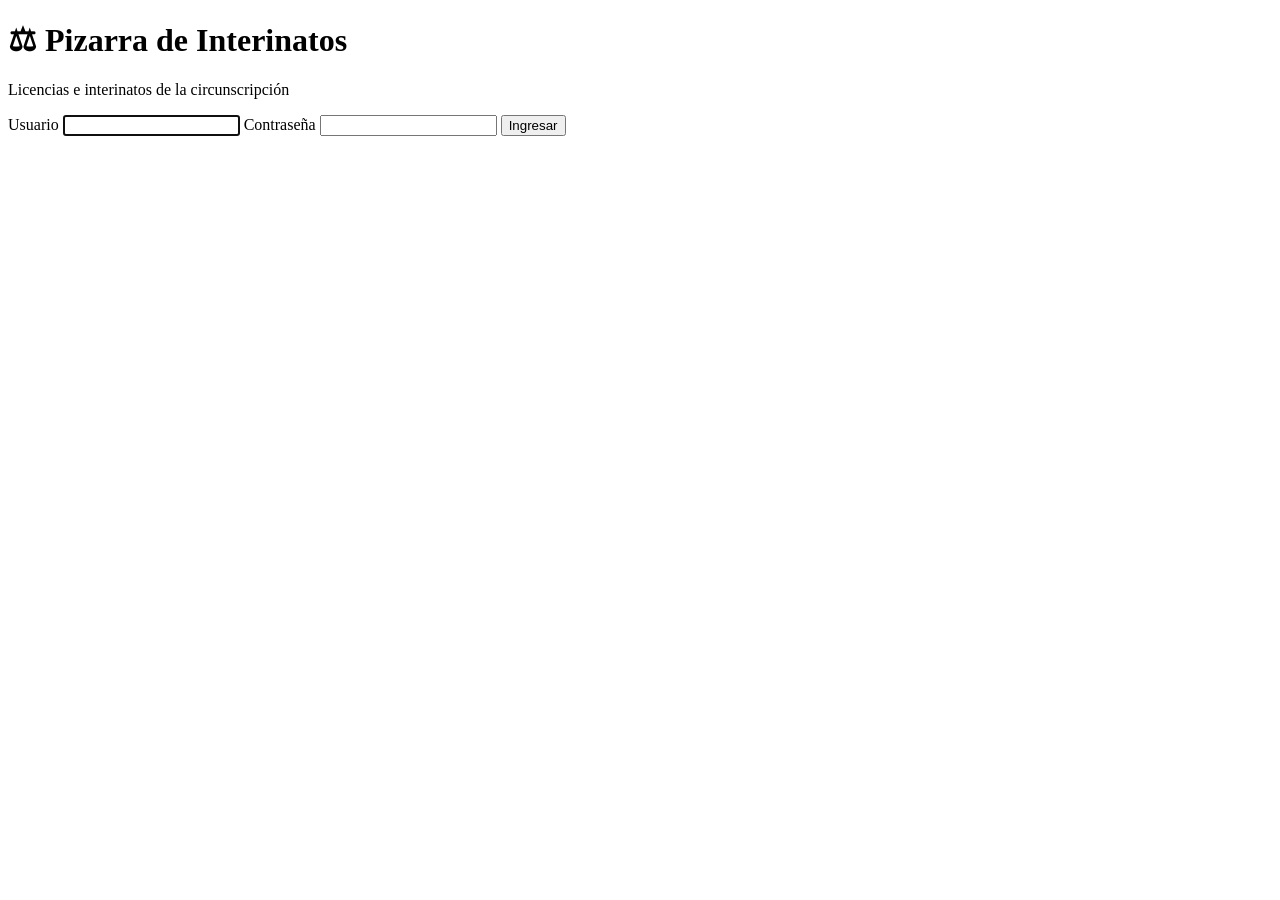
==== app/static/login.html @ eedefd29 "Versión liviana para Windows: SQLite y sin Docker - La base de datos pasa de PostgreSQL a SQLite (un" ====
<!doctype html>
<html lang="es">
<head>
  <meta charset="utf-8">
  <meta name="viewport" content="width=device-width, initial-scale=1">
  <title>Pizarra de Interinatos · Ingreso</title>
  <link rel="stylesheet" href="/static/estilos.css">
</head>
<body>
  <form class="login" id="form-login" autocomplete="on">
    <h1>⚖ Pizarra de Interinatos</h1>
    <p>Licencias e interinatos de la circunscripción</p>
    <label for="usuario">Usuario</label>
    <input type="text" id="usuario" name="usuario" autocomplete="username" required autofocus>
    <label for="clave">Contraseña</label>
    <input type="password" id="clave" name="clave" autocomplete="current-password" required>
    <button class="btn primario" type="submit">Ingresar</button>
    <div class="error" id="error" role="alert"></div>
  </form>
  <script>
    document.getElementById("form-login").addEventListener("submit", async (ev) => {
      ev.preventDefault();
      const err = document.getElementById("error");
      err.textContent = "";
      try {
        const r = await fetch("/api/login", {
          method: "POST", headers: { "Content-Type": "application/json" },
          body: JSON.stringify({ usuario: ev.target.usuario.value, clave: ev.target.clave.value }),
        });
        if (r.ok) { location.href = "/"; return; }
        const d = await r.json().catch(() => ({}));
        err.textContent = d.detail || "No se pudo iniciar sesión.";
      } catch (e) {
        err.textContent = "No hay conexión con el servidor.";
      }
    });
  </script>
</body>
</html>
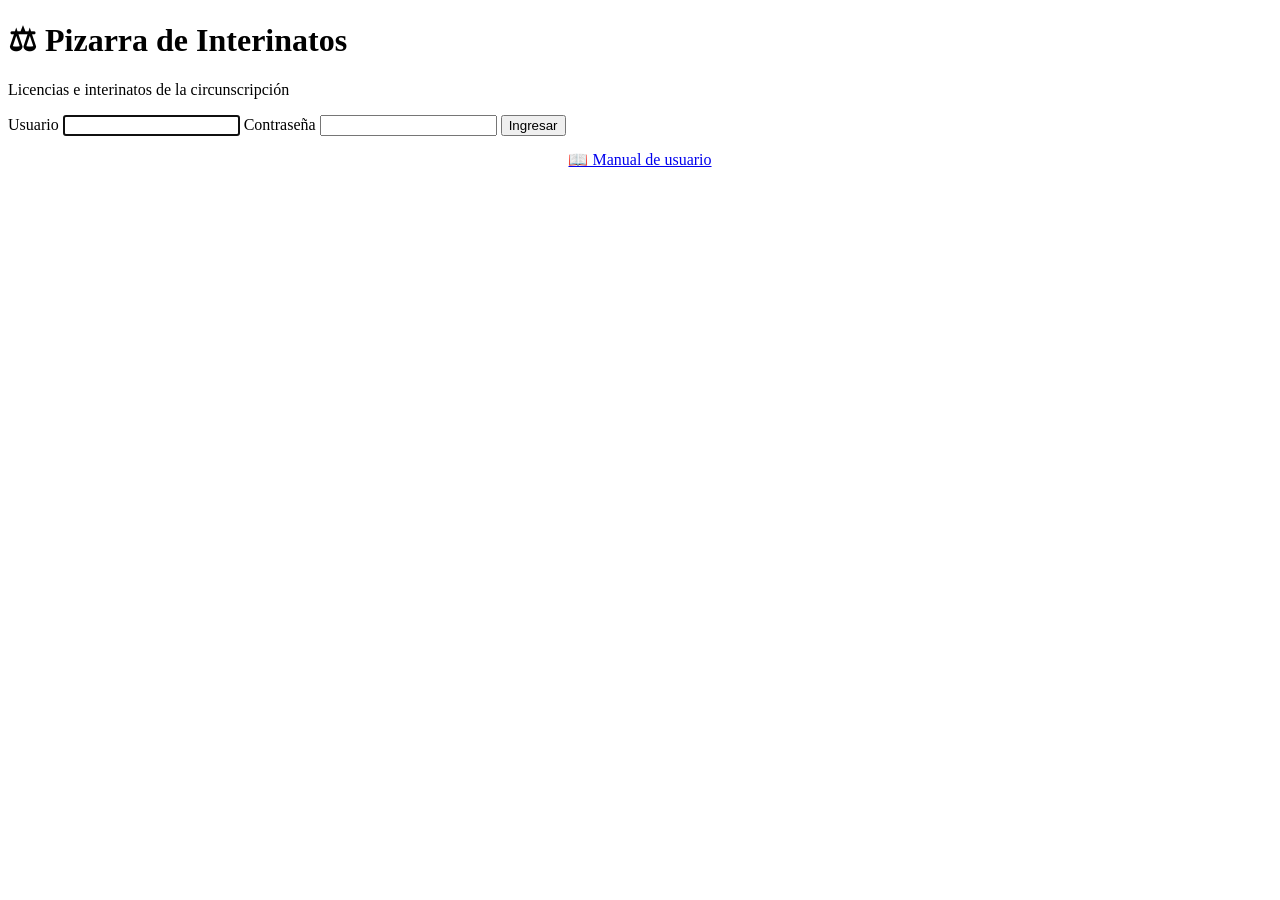
==== commit 5ef474b1: "Manual de usuario dentro del sistema (v1.4.0) - Página /manual con el manual completo y 17 capturas " ====
--- a/app/static/login.html
+++ b/app/static/login.html
@@ -16,6 +16,7 @@
     <input type="password" id="clave" name="clave" autocomplete="current-password" required>
     <button class="btn primario" type="submit">Ingresar</button>
     <div class="error" id="error" role="alert"></div>
+    <p style="margin:14px 0 0;text-align:center"><a href="/manual" target="_blank" rel="noopener">📖 Manual de usuario</a></p>
   </form>
   <script>
     document.getElementById("form-login").addEventListener("submit", async (ev) => {
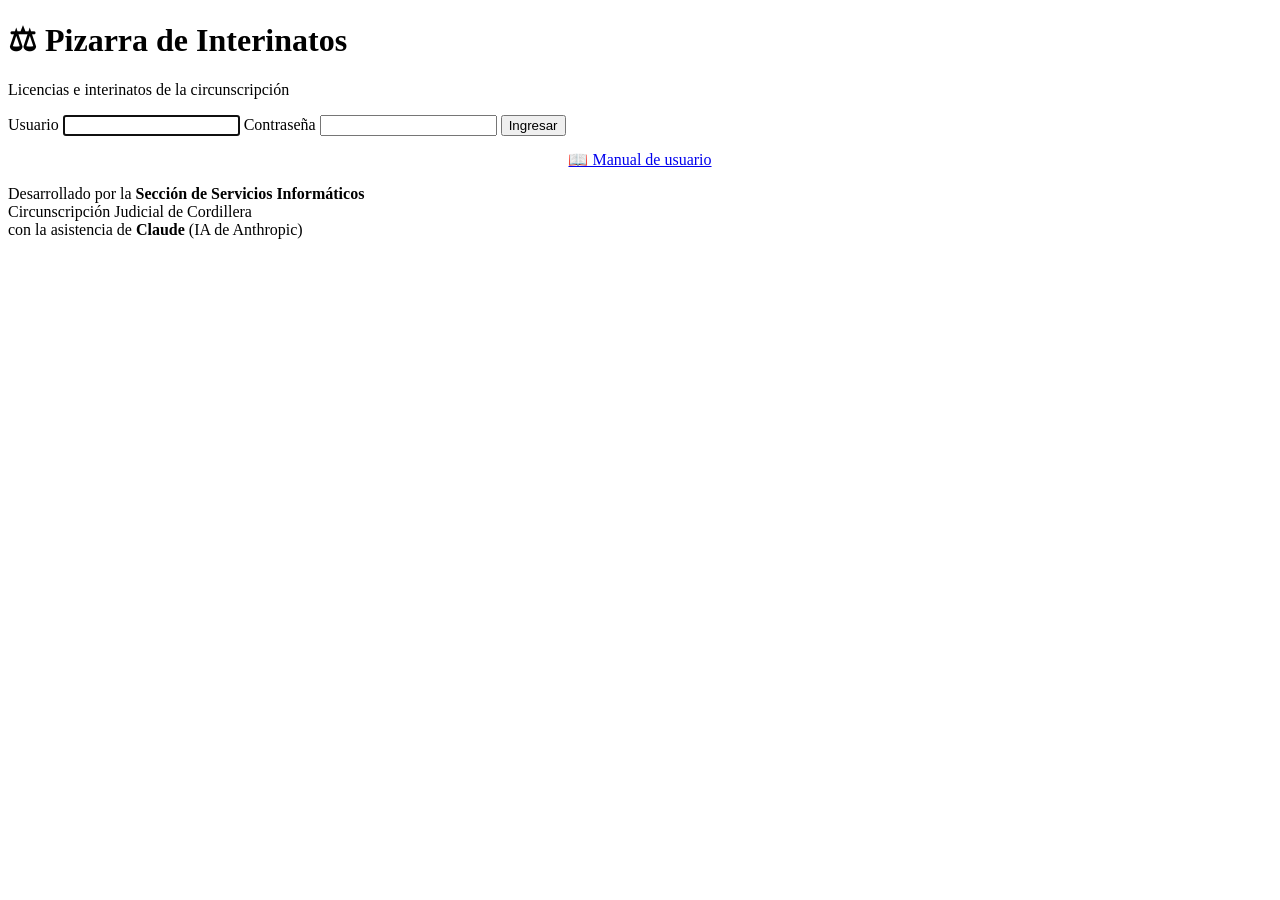
==== commit a8da1c7a: "Créditos: Sección de Servicios Informáticos con la asistencia de Claude (v1.6.1) - Pantalla de ingre" ====
--- a/app/static/login.html
+++ b/app/static/login.html
@@ -17,6 +17,8 @@
     <button class="btn primario" type="submit">Ingresar</button>
     <div class="error" id="error" role="alert"></div>
     <p style="margin:14px 0 0;text-align:center"><a href="/manual" target="_blank" rel="noopener">📖 Manual de usuario</a></p>
+    <p class="creditos">Desarrollado por la <b>Sección de Servicios Informáticos</b><br>Circunscripción Judicial de Cordillera<br>
+      con la asistencia de <b>Claude</b> (IA de Anthropic)</p>
   </form>
   <script>
     document.getElementById("form-login").addEventListener("submit", async (ev) => {
